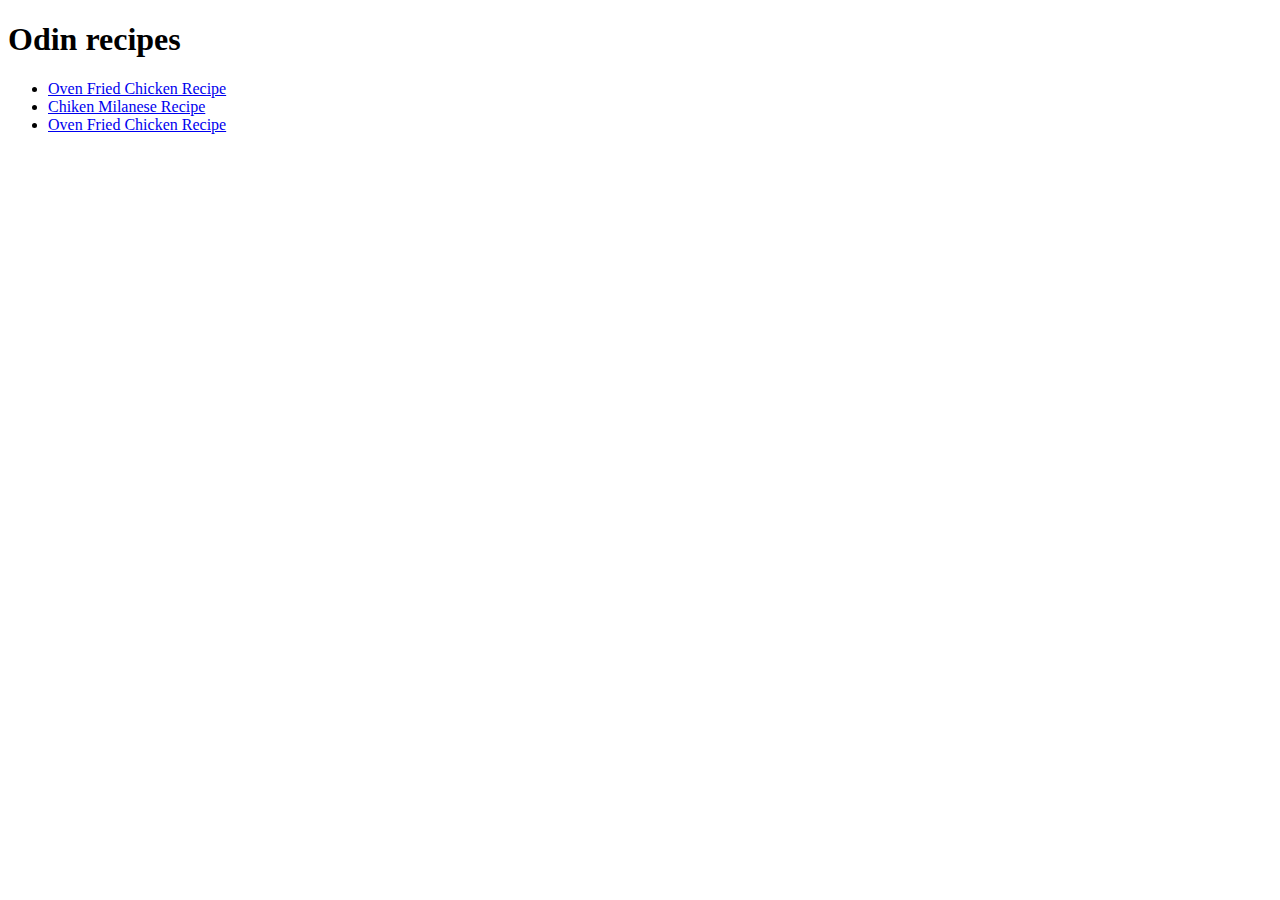
==== index.html @ c8ae4790 "Create all the html files and update README with description of the project" ====
<!DOCTYPE html>
<html lang="en">
    <head>
        <meta charset="UTF-8">
        <title>Odin recipes</title>
    </head>

    <body>
        <h1>Odin recipes</h1>
        <p>
            <ul>
                <li><a href="./recipes/chicken.html">Oven Fried Chicken Recipe</a></li>
                <li><a href="./recipes/milanese.html">Chiken Milanese Recipe</a></li>
                <li><a href="./recipes/chicken.html">Oven Fried Chicken Recipe</a></li>
            
            </ul>
        </p>
        
    </body>

</html>
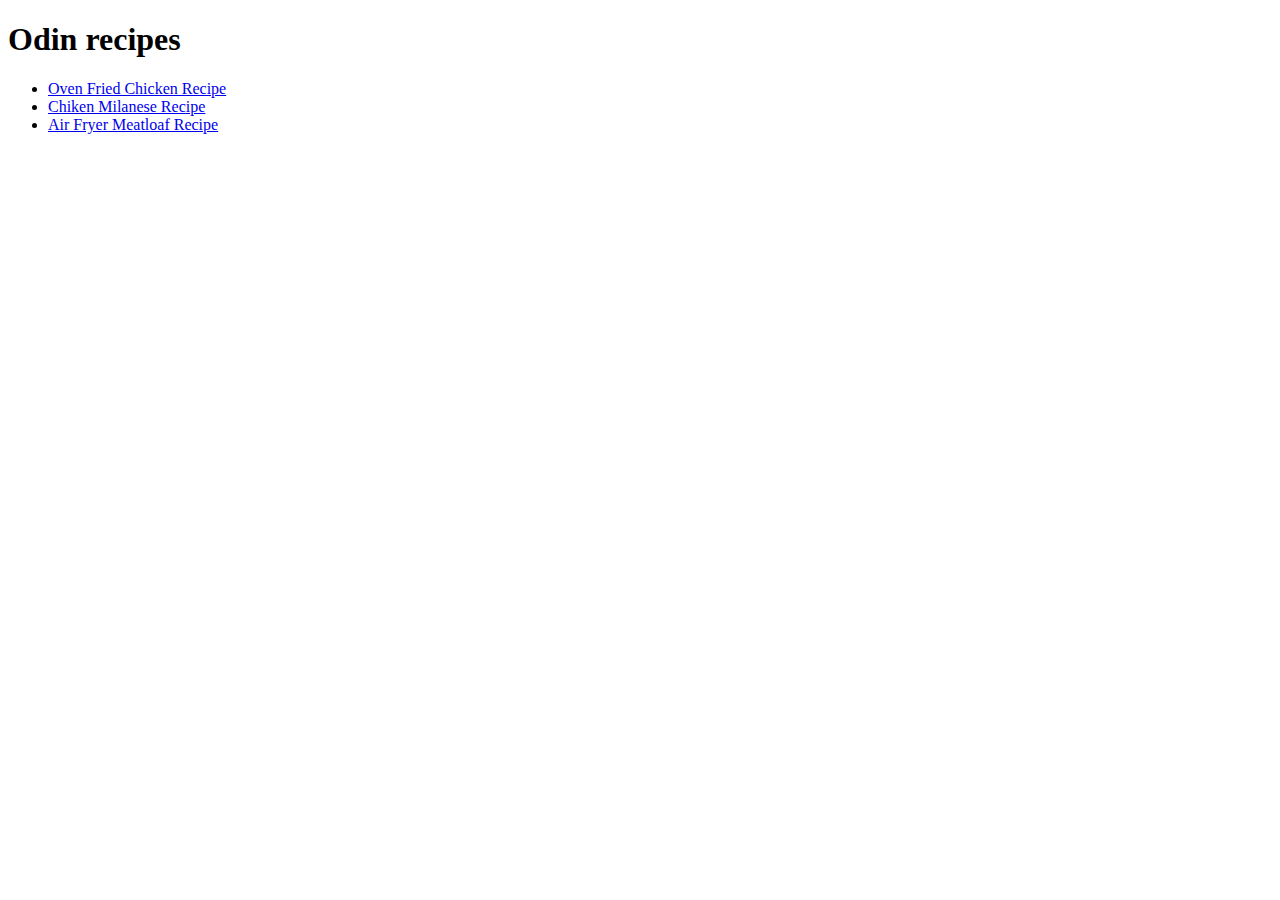
==== commit 1aa322d0: "Update index.html link to recipe html Create meatloaf.html entirely" ====
--- a/index.html
+++ b/index.html
@@ -11,7 +11,7 @@
             <ul>
                 <li><a href="./recipes/chicken.html">Oven Fried Chicken Recipe</a></li>
                 <li><a href="./recipes/milanese.html">Chiken Milanese Recipe</a></li>
-                <li><a href="./recipes/chicken.html">Oven Fried Chicken Recipe</a></li>
+                <li><a href="./recipes/meatloaf.html">Air Fryer Meatloaf Recipe</a></li>
             
             </ul>
         </p>
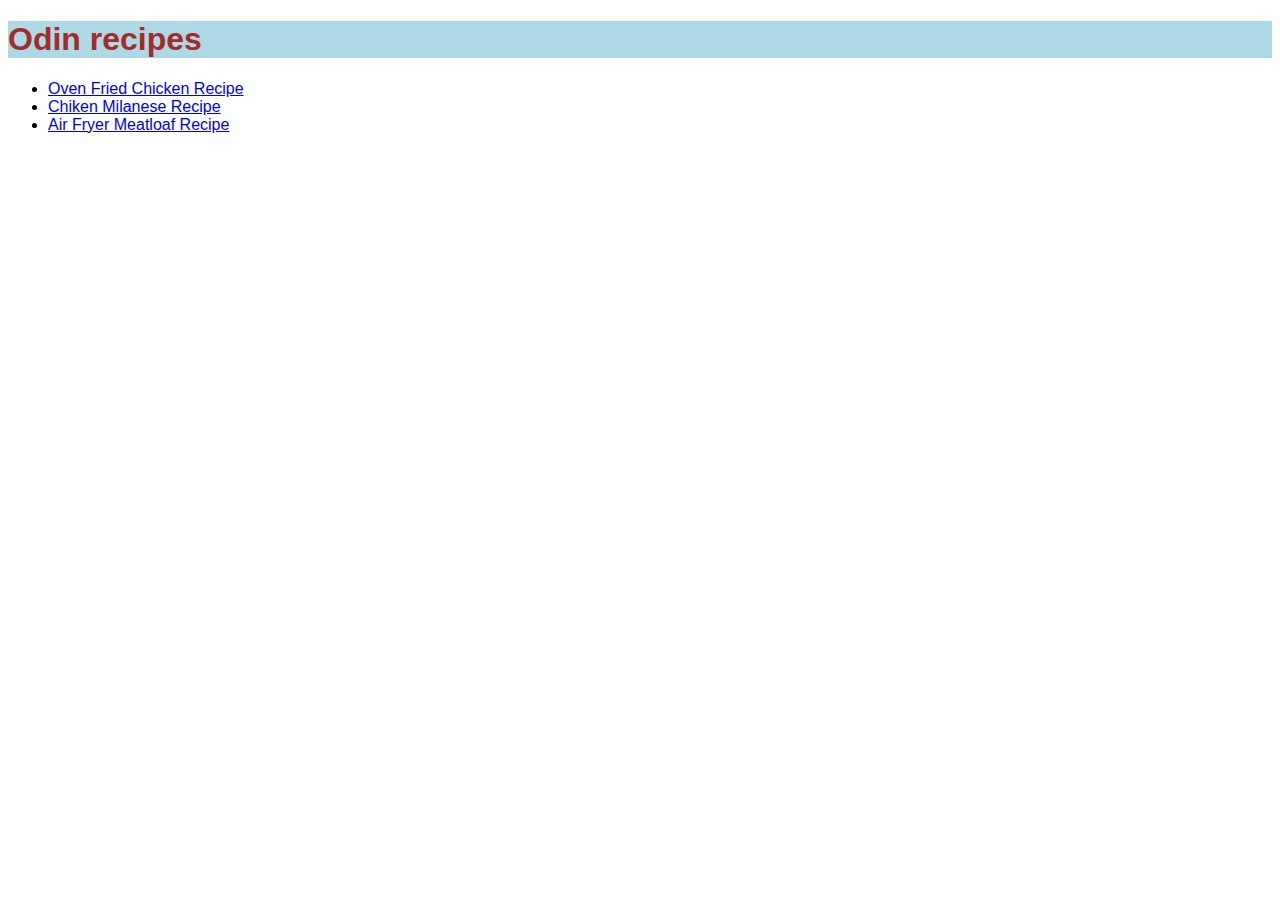
==== commit d0cd8b66: "Added style.css and created classes" ====
--- a/index.html
+++ b/index.html
@@ -3,6 +3,7 @@
     <head>
         <meta charset="UTF-8">
         <title>Odin recipes</title>
+        <link rel="stylesheet" href="./style.css">
     </head>
 
     <body>
--- a/style.css
+++ b/style.css
@@ -0,0 +1,29 @@
+/* STYLE.CSS */
+
+body {
+    font-family: "Arial", sans-serif;
+}
+
+h1 {
+    color: brown;
+    background-color: lightblue;
+}
+
+.description {
+    color: red;
+    font-size: 32px;
+    background-color: aquamarine;
+}
+
+.description-text {
+    color: purple;
+}
+
+.ingredients {
+    color: red;
+    font-size: 24px;
+}
+
+.ingredients-list {
+    color: orange;
+}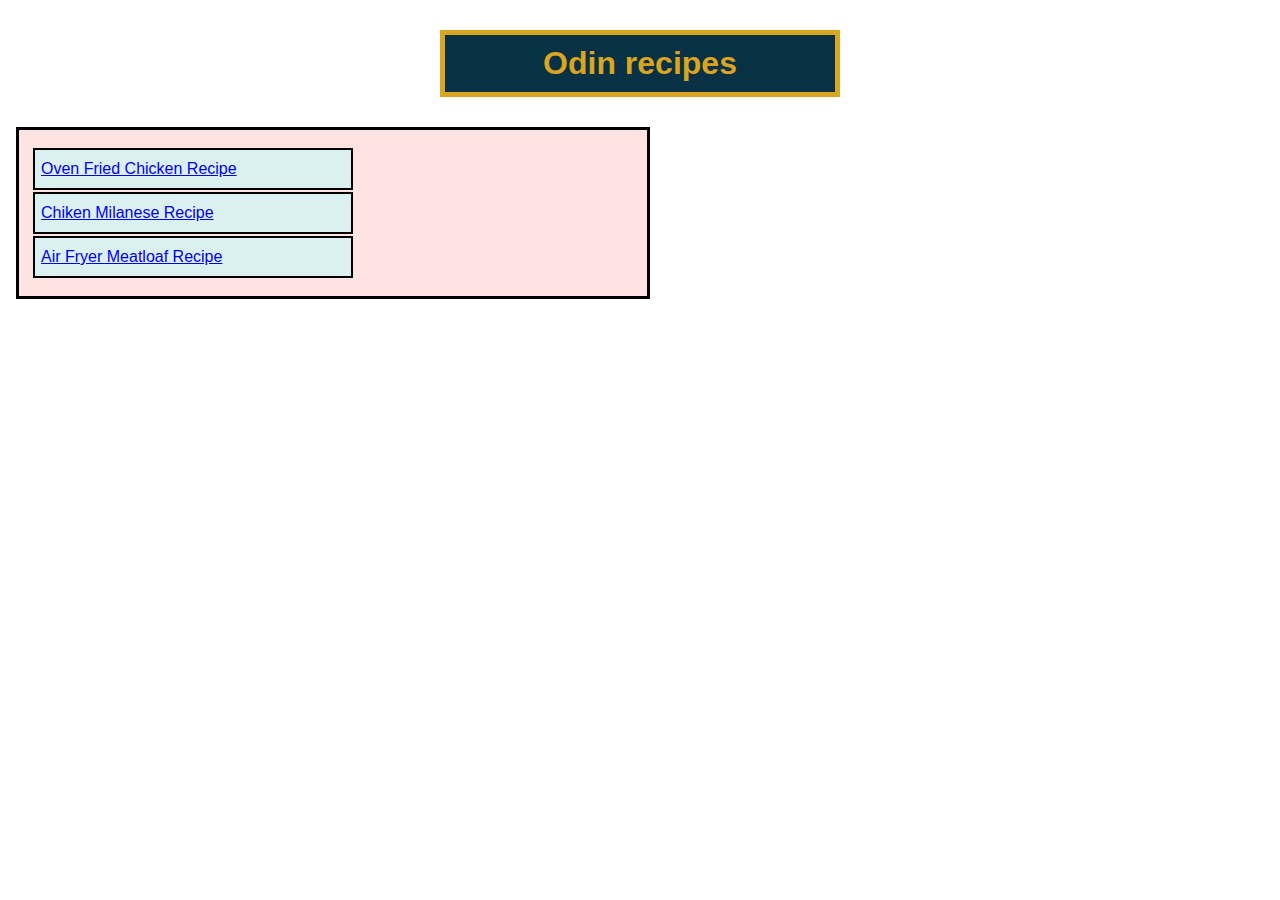
==== commit b348230b: "New classes to stablish box margins and limits" ====
--- a/index.html
+++ b/index.html
@@ -7,14 +7,14 @@
     </head>
 
     <body>
-        <h1>Odin recipes</h1>
+        <h1 class="big-title">Odin recipes</h1>
         <p>
-            <ul>
-                <li><a href="./recipes/chicken.html">Oven Fried Chicken Recipe</a></li>
-                <li><a href="./recipes/milanese.html">Chiken Milanese Recipe</a></li>
-                <li><a href="./recipes/meatloaf.html">Air Fryer Meatloaf Recipe</a></li>
+            <div class="unlisted">
+                <div class="listed"><a href="./recipes/chicken.html">Oven Fried Chicken Recipe</a></div>
+                <div class="listed"><a href="./recipes/milanese.html">Chiken Milanese Recipe</a></div>
+                <div class="listed"><a href="./recipes/meatloaf.html">Air Fryer Meatloaf Recipe</a></div>
             
-            </ul>
+            </div>
         </p>
         
     </body>
--- a/style.css
+++ b/style.css
@@ -2,11 +2,44 @@
 
 body {
     font-family: "Arial", sans-serif;
+
 }
 
-h1 {
-    color: brown;
-    background-color: lightblue;
+h1,
+.big-title {
+    color: goldenrod;
+    background-color: #093145;
+    width: 300px;
+    padding-top: 10px;
+    padding-bottom: 10px;
+    border: 5px solid goldenrod;
+    margin: 30px auto;
+    text-align: center;
+    display: block;
+
+}
+
+.big-title {
+    box-sizing: border-box;
+    width: 400px;
+}
+
+.unlisted {
+    display: flexbox;
+    background-color: rgb(255, 226, 226);
+    border: black solid 3px;
+    width: 600px;
+    padding: 16px 16px 16px 12px;
+    margin: 10px 10px 10px 8px;
+}
+
+.listed {
+    background-color: rgb(219, 240, 240);
+    color: rgb(90, 7, 168);
+    border: 2px solid black;
+    width: 300px;
+    margin: 2px;
+    padding: 10px 10px 10px 6px;
 }
 
 .description {
